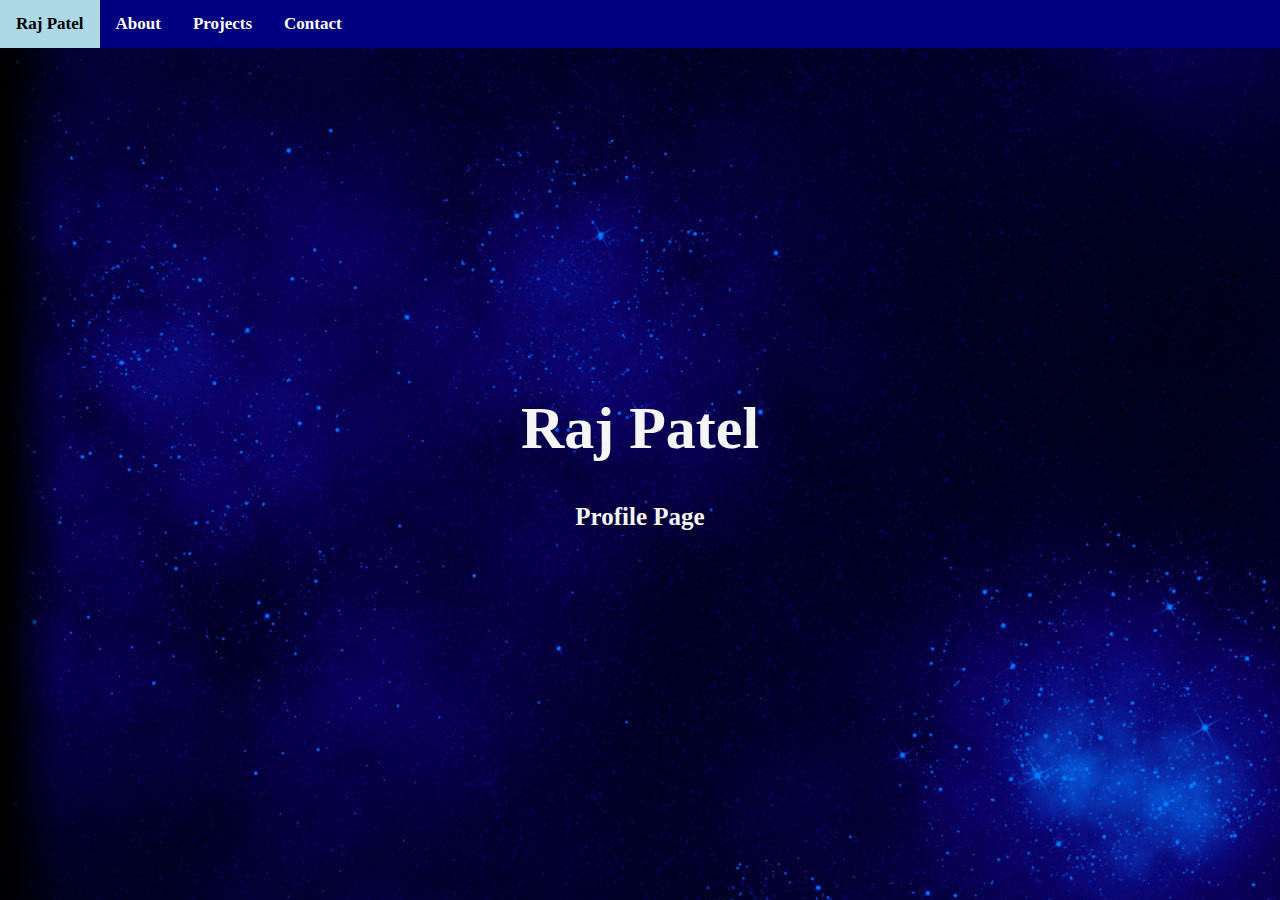
==== index.html @ 0c5e58af "Initial commit" ====
<!doctype html>
<html>
    <head>
        <link rel="stylesheet" href="./css/style.css">
        <meta charset="UTF-8">
        <meta name="Website to outline the type of individual Raj Patel is." content="Home page">
        <meta name="Raj Patel profile" content="Raj Patel, home">
        <meta name="Raj Patel" content="Profile website">
    </head>
    <body>
        <div class="home">
            <div class="nav">
                <a class="active" href="./index.html">Raj Patel</a>
                <a href="./about.html">About</a>
                <a href="./projects.html">Projects</a>
                <a href="./contact.html">Contact</a>
            </div>
            <div class="text-container">
                <div>
                    <h1>Raj Patel</h1>
                    <h2>Profile Page</h2>
                </div>
            </div>
        </div>
    </body>
</html>
---- css/style.css ----
@import url("https://fonts.googleapis.com/css?family=KoHo");
@import url("https://fonts.googleapis.com/css?family=Comfortaa");
/*This sets the height and background color of the navbar*/
body{
    margin: 0;
}

.nav{
    height: auto;
    background: navy;
    overflow: hidden;
}

.nav a{
    float: left;
    color: white;
    text-align: center;
    padding: 14px 16px;
    text-decoration: none;
    font-size: 17px;
    font-weight: bold;
}

.nav a:hover{
    background-color: lightblue;
    color: black;
}

.nav a.active{
    background-color: lightblue;
    color: black;
}

.home{
    background: url("../images/background_image2.jpg");
    background-size: auto;
    height: 100vh;
}
.about{
    background: url("../images/background_image2.jpg");
    background-size: auto;
    height: 100vh;
}
.projects{
    background: url("../images/background_image2.jpg");
    background-size: auto;
    height: 100vh;
}
.contact{
    background: url("../images/background_image2.jpg");
    background-size: auto;
    height: 100vh;
}


/*//////////////////////////////////////////////////////////*/
.home .text-container{
    text-align: center;
    display: flex;
    align-items: center;
    justify-content: center;
    height: 90vh;
}

.home .text-container div h1{
    color: whitesmoke;
    font-size: 60px;
}

.home .text-container div h2{
    color: whitesmoke;
    font-size: 25px;
}

/*///////////////////////////////////////////////////////////*/
.about-content{
    margin: 150px auto 0 auto;
    width: 500px;
}
.about-content h1{
    font-family: "KoHo", sans-serif;
    text-align: center;
    padding-left: 10px;
    color: red;
}

.about-content p{
    font-family: "Comfortaa", sans-serif;
    font-size: 20px;
    text-align: justify;
    text-justify: auto;
    padding-left: 10px;
    color: white;
}


/*//////////////////////////////////////////////////////////*/
.project-content h1{
    color: red;
    margin: 100px auto 0 auto;
    text-align: center;
    font-family: "KoHo", sans-serif;
}

.project-content p{
    color: white;
    text-align: center;
    font-family: "Comfortaa", sans-serif;
}

.project-list ul{
    padding-left: 210px;
    padding-right: 200px;
}

.project-list{
    padding-left: 100px;
    padding-right: 100px;
    color: white;
    text-align: justify;
    text-justify: auto;
    font-family: "Comfortaa", sans-serif;
}

/*///////////////////////////////////////////////////////*/

.contact-info h1{
    color: red;
    margin: 100px auto 0 auto; 
    text-align: center;
    font-family: "KoHo", sans-serif;
}

.address-info{
    color: white;
    text-align: center;
    font-family: "Comfortaa", sans-serif;
}
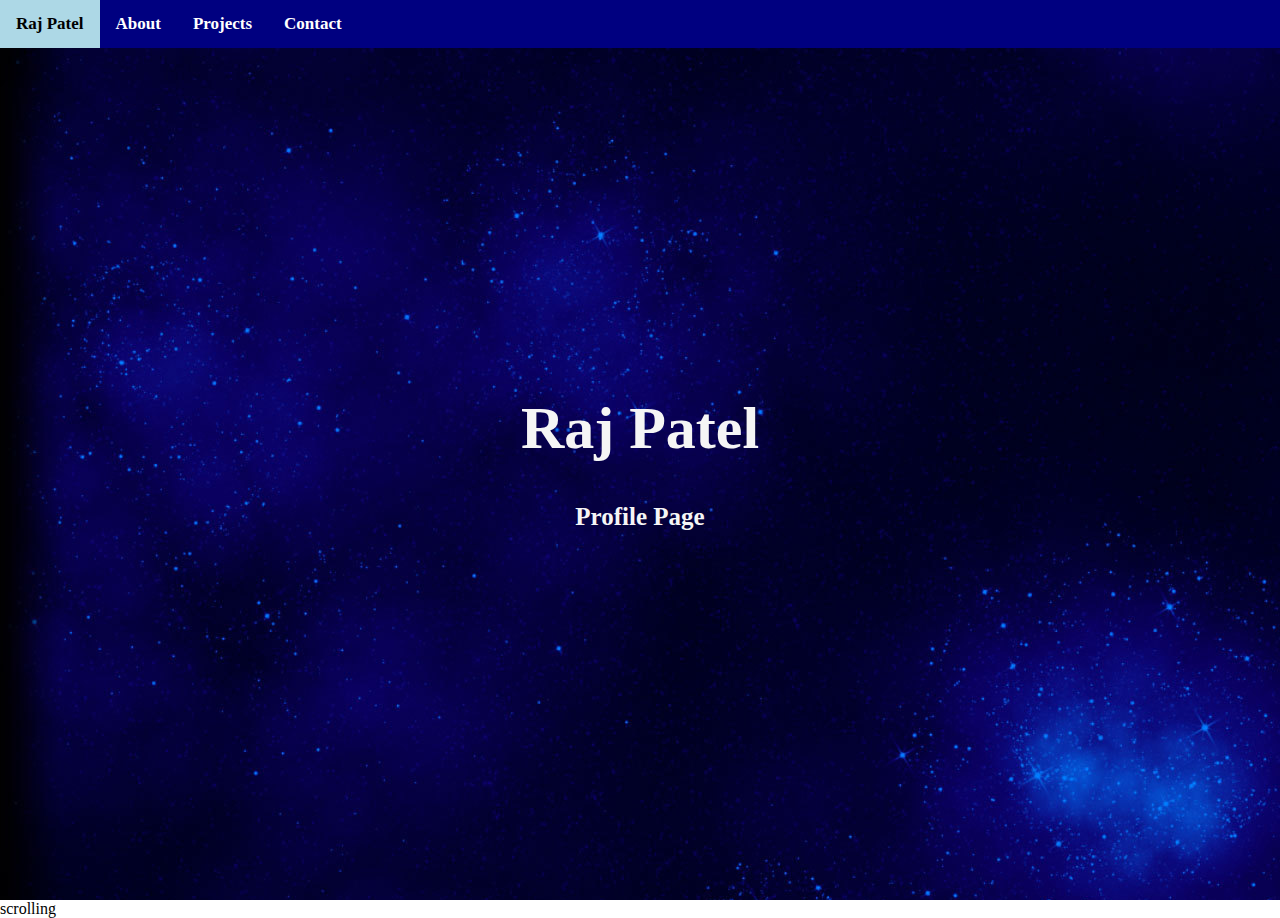
==== commit 9a8a35e8: "Added readme" ====
--- a/index.html
+++ b/index.html
@@ -22,5 +22,6 @@
                 </div>
             </div>
         </div>
+        scrolling
     </body>
 </html>